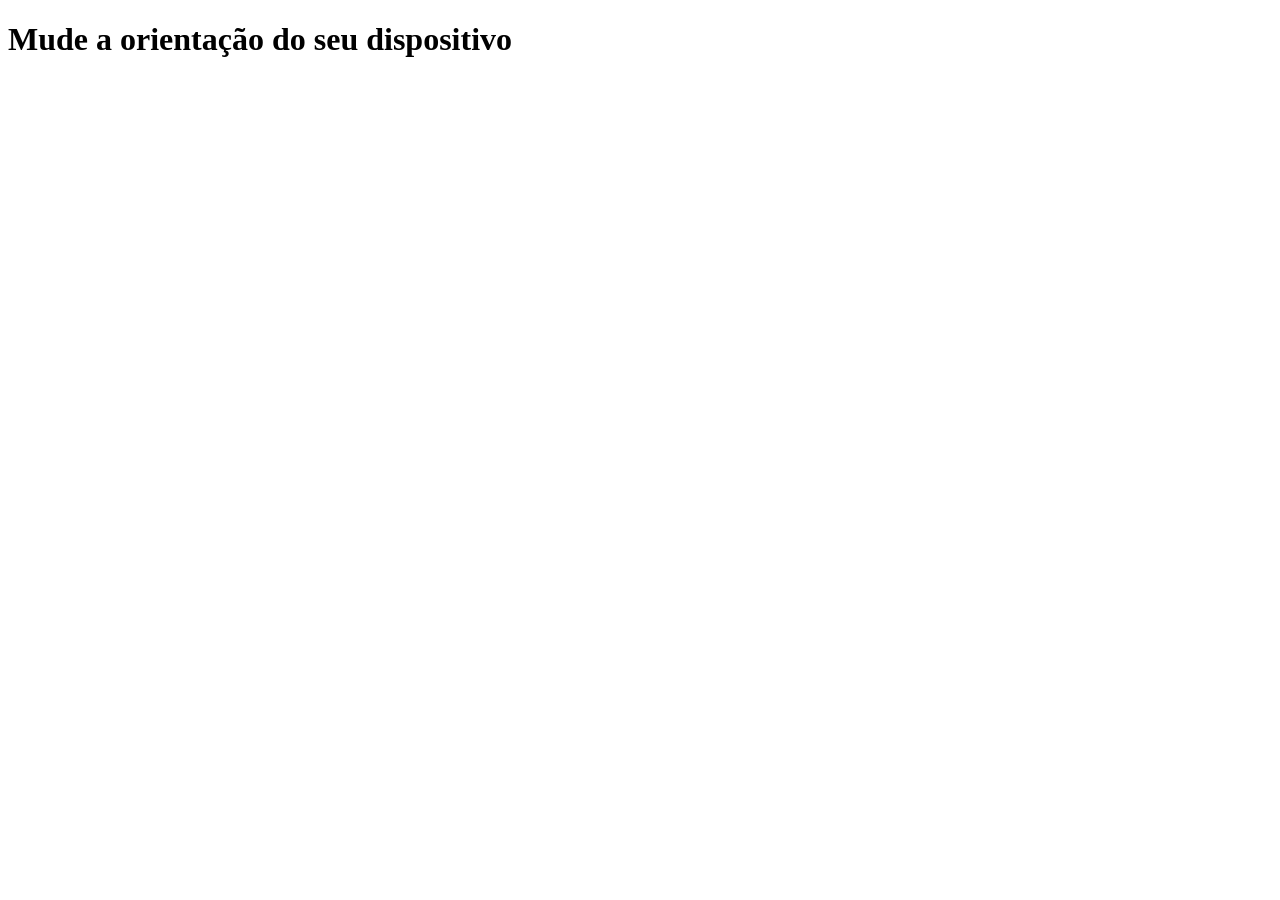
==== html-03-modulo-4/ex026/mq002/index.html @ 278bac27 "ex002 de midiaquery" ====
<!DOCTYPE html>
<html lang="pt-br">
<head>
    <meta charset="UTF-8">
    <meta name="viewport" content="width=device-width, initial-scale=1.0">
    <title>Midia query</title>
    <link rel="stylesheet" href="estilos/style.css" media="all">
    <link rel="stylesheet" href="estilos/retrato.css" media="screen and(orientation:portrait)">
    <link rel="stylesheet" href="estilos/paisagem.css" media="screen and(orientation: landscape)">
</head>
<body>
    <h1>Mude a orientação do seu dispositivo</h1>
</body>
</html>
---- html-03-modulo-4/ex026/mq002/estilos/style.css ----
@charset "UTF-8";

/*Configurações Gerais*/
---- html-03-modulo-4/ex026/mq002/estilos/retrato.css ----
@charset "UTF-8";

/*Aparelho em pé (portrait)*/
---- html-03-modulo-4/ex026/mq002/estilos/paisagem.css ----
@charset "UTF-8";

/*Aparelho deitado modo (landscape)*/
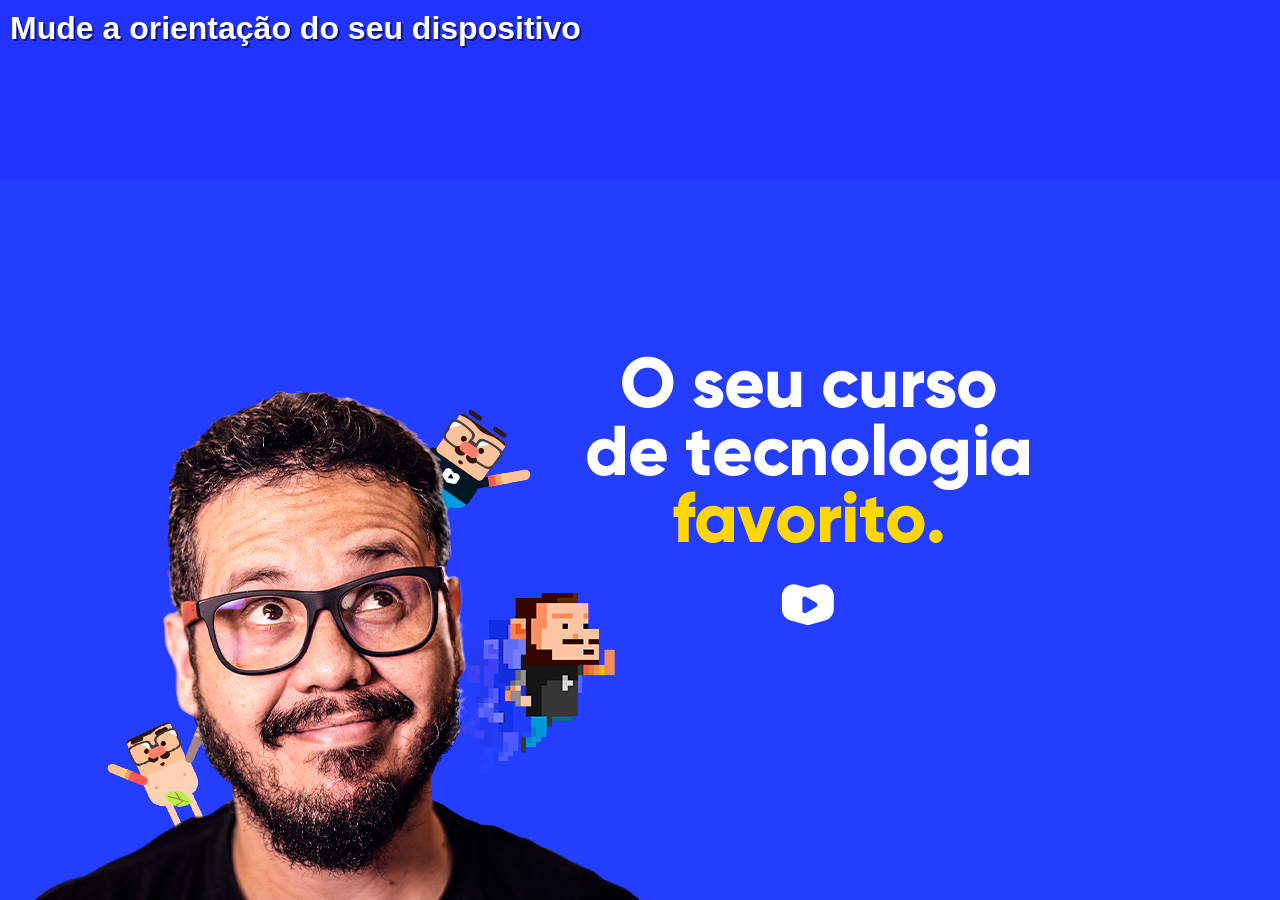
==== commit e4598d10: "ex 002 midia" ====
--- a/html-03-modulo-4/ex026/mq002/index.html
+++ b/html-03-modulo-4/ex026/mq002/index.html
@@ -5,8 +5,8 @@
     <meta name="viewport" content="width=device-width, initial-scale=1.0">
     <title>Midia query</title>
     <link rel="stylesheet" href="estilos/style.css" media="all">
-    <link rel="stylesheet" href="estilos/retrato.css" media="screen and(orientation:portrait)">
-    <link rel="stylesheet" href="estilos/paisagem.css" media="screen and(orientation: landscape)">
+    <link rel="stylesheet" href="estilos/retrato.css" media="screen and (orientation:portrait)">
+    <link rel="stylesheet" href="estilos/paisagem.css" media="screen and (orientation: landscape)">
 </head>
 <body>
     <h1>Mude a orientação do seu dispositivo</h1>
--- a/html-03-modulo-4/ex026/mq002/estilos/style.css
+++ b/html-03-modulo-4/ex026/mq002/estilos/style.css
@@ -1,3 +1,21 @@
 @charset "UTF-8";
 
-/*Configurações Gerais*/+/*Configurações Gerais*/
+
+*{
+    margin: 0px;
+    padding: 0px;
+    font-family: Arial, Helvetica, sans-serif;
+}
+html, body{
+    width: 100vw;
+    height: 100vh;
+    background-color:  #2333ff;
+    background-size: contain;
+    background-repeat: no-repeat;
+}
+h1{
+    color: white;
+    text-shadow: 2px 2px #11187c;
+    padding: 10px;
+}
--- a/html-03-modulo-4/ex026/mq002/estilos/retrato.css
+++ b/html-03-modulo-4/ex026/mq002/estilos/retrato.css
@@ -1,3 +1,8 @@
 @charset "UTF-8";
 
-/*Aparelho em pé (portrait)*/+/*Aparelho em pé (portrait)*/
+
+body{
+    background-image: url(../imagem/cev-portrait.jpg);
+    background-position: center bottom;
+}
--- a/html-03-modulo-4/ex026/mq002/estilos/paisagem.css
+++ b/html-03-modulo-4/ex026/mq002/estilos/paisagem.css
@@ -1,3 +1,8 @@
 @charset "UTF-8";
 
-/*Aparelho deitado modo (landscape)*/+/*Aparelho deitado modo (landscape)*/
+
+body{
+    background-image: url(../imagem/cev-landscape.jpg);
+    background-position: left bottom;
+}
